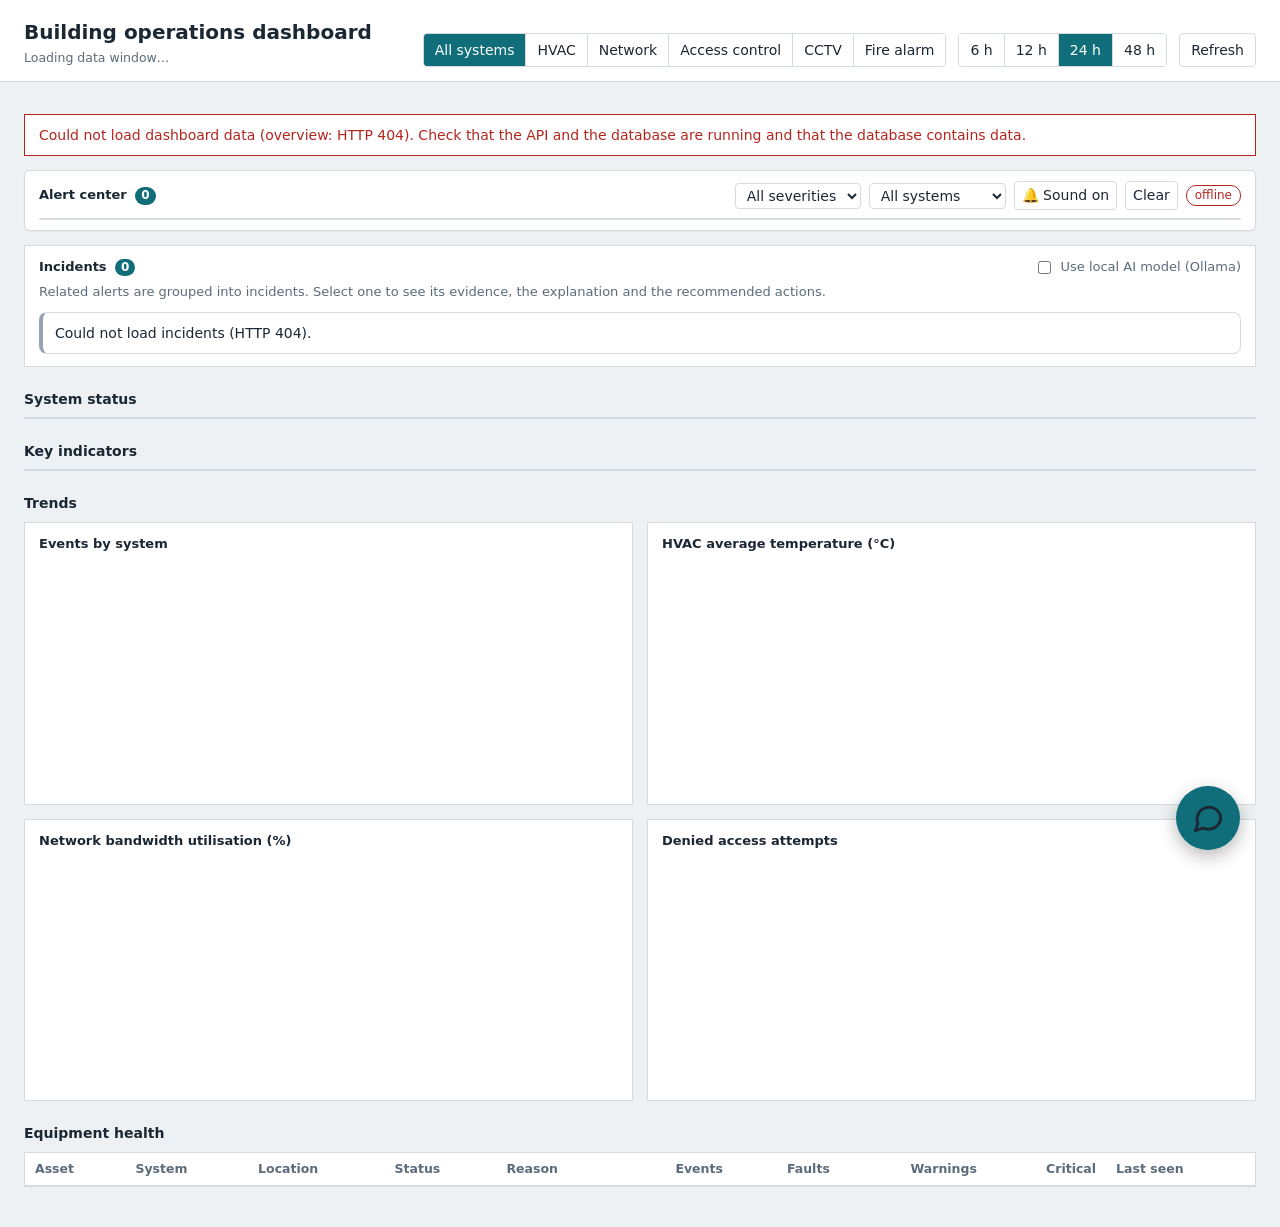
==== static/dashboard.html @ 2eb83901 "Add dashboard and chat assistant updates" ====
<!DOCTYPE html>
<html lang="en">

<head>
  <meta charset="utf-8">
  <meta name="viewport" content="width=device-width, initial-scale=1">
  <title>Building Operations Dashboard</title>
  <link rel="stylesheet" href="/static/style.css">
  <script src="https://cdn.socket.io/4.7.5/socket.io.min.js"></script>
  <script src="/static/chat-widget.js" defer></script>
  <style>
    .inc { margin: 0 0 22px; }
    .inc-head { display: flex; justify-content: space-between; align-items: center; gap: 12px; flex-wrap: wrap; }
    .inc-head h3 { margin: 0; }
    .inc-llm { font-size: 13px; color: var(--muted, #667085); display: flex; gap: 6px; align-items: center; }
    .inc-hint { margin: 6px 0 10px; font-size: 13px; color: var(--muted, #667085); }
    #incList { list-style: none; margin: 0; padding: 0; display: grid; gap: 8px; }
    #incList li { border: 1px solid var(--line, #e3e6ea); border-left: 4px solid #98a2b3; border-radius: 8px;
      padding: 10px 12px; cursor: pointer; background: var(--surface, #fff); }
    #incList li.CRITICAL { border-left-color: var(--crit, #b3261e); }
    #incList li.WARNING { border-left-color: var(--warn, #9a6410); }
    #incList li[aria-selected="true"] { outline: 2px solid #2a7f8e; }
    #incList .t { font-weight: 600; }
    #incList .m { font-size: 12px; color: var(--muted, #667085); margin-top: 3px; }
    .tag { display: inline-block; font-size: 11px; font-weight: 600; padding: 1px 7px; border-radius: 10px;
      background: #eef0f3; color: #344054; margin-right: 6px; }
    .tag.CRITICAL { background: #fde8e7; color: #b3261e; } .tag.WARNING { background: #fdf0d9; color: #9a6410; }
    .tag.ok { background: #e3f4ea; color: #1e6b3f; } .tag.bad { background: #fde8e7; color: #b3261e; }
    .inc-detail { margin-top: 14px; border-top: 1px solid var(--line, #e3e6ea); padding-top: 14px; }
    .inc-detail h4 { margin: 14px 0 6px; font-size: 14px; }
    .inc-detail table { width: 100%; border-collapse: collapse; font-size: 12px; }
    .inc-detail th, .inc-detail td { text-align: left; padding: 3px 6px; border-bottom: 1px solid #eef0f3; }
    .inc-detail .acts button, .inc-detail .alert-row button, #incRun { margin-right: 6px; }
    .inc-detail .answer { background: #f7f8fa; border-radius: 8px; padding: 10px 12px; margin: 8px 0; white-space: pre-wrap; }
    .inc-detail ul { margin: 4px 0 0 18px; padding: 0; }
    .inc-detail .alert-row { border: 1px solid #eef0f3; border-radius: 8px; padding: 8px 10px; margin: 8px 0; }
  </style>
</head>

<body>
  <header>
    <div>
      <h1>Building operations dashboard</h1>
      <p id="ref">Loading data window…</p>
    </div>
    <div class="controls">
      <div class="seg" id="sysFilter" role="group" aria-label="System filter"></div>
      <div class="seg" id="hoursFilter" role="group" aria-label="Time window"></div>
      <button id="refresh" type="button">Refresh</button>
    </div>
  </header>

  <!-- مكان شريط التنبيهات المنبثق (Toasts) ومركز التنبيهات (Alert Center) -->
  <div id="toasts" aria-live="assertive"></div>

  <main>
    <div id="msg" role="alert"></div>

    <!-- مركز التنبيهات (Alert Center Widget) الجديد -->
    <section id="alertCenter" class="panel ac">
      <div class="ac-head">
        <h3>Alert center <span id="acCount" class="ac-count">0</span></h3>
        <div class="ac-tools">
          <select id="acSeverity" aria-label="Severity filter">
            <option value="">All severities</option>
            <option value="CRITICAL">Critical</option>
            <option value="WARNING">Warning</option>
            <option value="INFO">Info</option>
          </select>
          <select id="acSystem" aria-label="System filter">
            <option value="">All systems</option>
            <option value="HVAC">HVAC</option>
            <option value="NETWORK">Network</option>
            <option value="ACCESS">Access control</option>
            <option value="CCTV">CCTV</option>
            <option value="FIRE_ALARM">Fire alarm</option>
          </select>
          <button id="acSound" type="button" aria-pressed="true" title="Toggle sound">🔔 Sound on</button>
          <button id="acClear" type="button">Clear</button>
          <span id="acConn" class="ac-conn off">offline</span>
        </div>
      </div>
      <ul id="acList"></ul>
      <p id="acEmpty" class="ac-empty">No alerts match the filters.</p>
    </section>

    <section id="incidents" class="panel inc">
      <div class="inc-head">
        <h3>Incidents <span id="incCount" class="ac-count">0</span></h3>
        <label class="inc-llm" title="If the model is not available the answer falls back to a deterministic one built from the stored evidence">
          <input type="checkbox" id="incLlm"> Use local AI model (Ollama)
        </label>
      </div>
      <p class="inc-hint">Related alerts are grouped into incidents. Select one to see its evidence, the explanation and the recommended actions.</p>
      <ul id="incList"></ul>
      <p id="incEmpty" class="ac-empty">No incidents yet. Detection runs automatically; you can also run it now.
        <button id="incRun" type="button">Run detection</button></p>
      <div id="incDetail" class="inc-detail" hidden></div>
    </section>

    <h2>System status</h2>
    <div id="status"></div>
    <h2>Key indicators</h2>
    <div id="kpis"></div>
    <h2>Trends</h2>
    <div id="charts">
      <section class="panel" id="p-events">
        <h3>Events by system</h3>
        <div><canvas id="c-events"></canvas></div>
      </section>
      <section class="panel" id="p-hvac">
        <h3>HVAC average temperature (°C)</h3>
        <div><canvas id="c-hvac"></canvas></div>
      </section>
      <section class="panel" id="p-net">
        <h3>Network bandwidth utilisation (%)</h3>
        <div><canvas id="c-net"></canvas></div>
      </section>
      <section class="panel" id="p-acc">
        <h3>Denied access attempts</h3>
        <div><canvas id="c-acc"></canvas></div>
      </section>
    </div>
    <h2>Equipment health</h2>
    <div class="tablewrap">
      <table>
        <thead>
          <tr>
            <th>Asset</th>
            <th>System</th>
            <th>Location</th>
            <th>Status</th>
            <th>Reason</th>
            <th class="n">Events</th>
            <th class="n">Faults</th>
            <th class="n">Warnings</th>
            <th class="n">Critical</th>
            <th>Last seen</th>
          </tr>
        </thead>
        <tbody id="health"></tbody>
      </table>
    </div>
  </main>

  <script src="/static/chart.umd.js"></script>
  <script>
    /* =========================================================
       1. Dashboard Configuration
    ========================================================= */

    const SYSTEMS = ["HVAC", "NETWORK", "ACCESS", "CCTV", "FIRE_ALARM"];

    const LABEL = {
      HVAC: "HVAC",
      NETWORK: "Network",
      ACCESS: "Access control",
      CCTV: "CCTV",
      FIRE_ALARM: "Fire alarm"
    };

    const COLOR = {
      HVAC: "#2a7f8e",
      NETWORK: "#4e5ba6",
      ACCESS: "#c27a2c",
      CCTV: "#7a5c99",
      FIRE_ALARM: "#b5473a"
    };

    const state = {
      system: "",
      hours: 24
    };

    const charts = {};

    const $ = id => document.getElementById(id);

    const esc = value =>
      String(value ?? "").replace(/[&<>"]/g, char => ({
        "&": "&amp;",
        "<": "&lt;",
        ">": "&gt;",
        '"': "&quot;"
      }[char]));

    const fmtTime = (iso, long = false) => {
      const date = new Date(iso);

      if (Number.isNaN(date.getTime())) return "Invalid date";

      return date.toLocaleString([], long
        ? {
          day: "2-digit",
          month: "short",
          hour: "2-digit",
          minute: "2-digit"
        }
        : {
          hour: "2-digit",
          minute: "2-digit"
        }
      );
    };


    /* =========================================================
       2. Dashboard Filters
    ========================================================= */

    function seg(el, items, key, onPick) {
      el.innerHTML = "";

      items.forEach(([value, text]) => {
        const button = document.createElement("button");

        button.type = "button";
        button.textContent = text;

        button.setAttribute(
          "aria-pressed",
          String(state[key] === value)
        );

        button.onclick = () => {
          if (state[key] === value) return;

          state[key] = value;
          onPick();
        };

        el.appendChild(button);
      });
    }

    function drawControls() {
      seg(
        $("sysFilter"),
        [
          ["", "All systems"],
          ...SYSTEMS.map(system => [system, LABEL[system]])
        ],
        "system",
        load
      );

      seg(
        $("hoursFilter"),
        [
          [6, "6 h"],
          [12, "12 h"],
          [24, "24 h"],
          [48, "48 h"]
        ],
        "hours",
        load
      );
    }


    /* =========================================================
       3. API Requests
    ========================================================= */

    async function api(path) {
      const query = new URLSearchParams({
        hours: state.hours
      });

      if (state.system) {
        query.set("system_type", state.system);
      }

      const response = await fetch(
        `/dashboard/${path}?${query}`
      );

      if (!response.ok) {
        throw new Error(`${path}: HTTP ${response.status}`);
      }

      return response.json();
    }


    /* =========================================================
       4. System Status
    ========================================================= */

    function drawStatus(systems) {
      const container = $("status");

      container.innerHTML = "";

      systems.forEach(system => {
        const button = document.createElement("button");

        const status = system.status || "UNKNOWN";

        button.className = `sys ${esc(status)}`;

        button.setAttribute(
          "aria-pressed",
          String(state.system === system.type)
        );

        button.title = "Show only this system";

        const statusLabel =
          status === "OK"
            ? "Operational"
            : status === "UNKNOWN"
              ? "No data"
              : status.charAt(0) + status.slice(1).toLowerCase();

        button.innerHTML = `
        <b>${esc(LABEL[system.type] || system.type)}</b>

        <div class="st ${esc(status)}">
          ${esc(statusLabel)}
        </div>

        <small>
          ${esc(system.assets)} assets:
          ${esc(system.ok)} ok,
          ${esc(system.warning)} warning,
          ${esc(system.critical)} critical${system.no_data ? ", " + esc(system.no_data) + " no data" : ""}
        </small>
      `;

        button.onclick = () => {
          state.system =
            state.system === system.type
              ? ""
              : system.type;

          load();
        };

        container.appendChild(button);
      });
    }


    /* =========================================================
       5. KPI Cards
    ========================================================= */

    function drawKpis(kpis) {
      $("kpis").innerHTML = kpis.map(kpi => `
      <div class="kpi" title="${esc(kpi.definition)}">

        <span>${esc(kpi.label)}</span>

        <strong>
          ${kpi.value === null || kpi.value === undefined
          ? "n/a"
          : esc(
            typeof kpi.value === "number"
              ? kpi.value.toLocaleString()
              : kpi.value
          )
        }

          ${kpi.value !== null &&
          kpi.value !== undefined &&
          kpi.unit
          ? `<i>${esc(kpi.unit)}</i>`
          : ""
        }
        </strong>

        <small>${esc(kpi.sub || "\u00a0")}</small>

      </div>
    `).join("");
    }


    /* =========================================================
       6. Chart Configuration
    ========================================================= */

    function chart(id, type, labels, datasets, opts = {}) {
      const canvas = $(id);

      if (!canvas) {
        console.warn(`Chart element not found: ${id}`);
        return;
      }

      if (charts[id]) {
        charts[id].destroy();
      }

      charts[id] = new Chart(canvas, {
        type,

        data: {
          labels,
          datasets
        },

        options: {
          responsive: true,
          maintainAspectRatio: false,
          animation: false,
          spanGaps: true,

          interaction: {
            mode: "index",
            intersect: false
          },

          plugins: {
            legend: {
              display: datasets.length > 1,
              position: "bottom",

              labels: {
                boxWidth: 10
              }
            }
          },

          scales: {
            x: {
              stacked: !!opts.stacked,

              ticks: {
                maxTicksLimit: 10,
                maxRotation: 0
              }
            },

            y: {
              stacked: !!opts.stacked,
              beginAtZero: opts.zero !== false
            }
          },

          elements: {
            point: {
              radius: 0
            },

            line: {
              borderWidth: 2
            }
          }
        }
      });
    }


    /* =========================================================
       7. Dashboard Trends
    ========================================================= */

    function drawTrends(trends) {
      const long = state.hours > 24;

      const labels = trends.buckets.map(bucket =>
        fmtTime(bucket, long)
      );

      const systems = Object.keys(
        trends.events_by_system || {}
      );

      // Events by system
      chart(
        "c-events",
        "bar",
        labels,

        systems.map(system => ({
          label: LABEL[system] || system,

          data: trends.events_by_system[system],

          backgroundColor: COLOR[system] || "#777777"
        })),

        {
          stacked: true
        }
      );


      // HVAC temperature
      chart(
        "c-hvac",
        "line",
        labels,

        [{
          label: "Avg temperature",
          data: trends.hvac_avg_temp,
          borderColor: COLOR.HVAC
        }],

        {
          zero: false
        }
      );


      // Network bandwidth
      chart(
        "c-net",
        "line",
        labels,

        [
          {
            label: "Average",
            data: trends.bandwidth_avg,
            borderColor: COLOR.NETWORK
          },

          {
            label: "Peak",
            data: trends.bandwidth_peak,
            borderColor: COLOR.NETWORK,
            borderDash: [5, 4]
          }
        ]
      );


      // Access control. "granted" is not stored in this dataset (null): only denied attempts are drawn.
      const accessSets = [];
      if (Array.isArray(trends.access_granted)) {
        accessSets.push({
          label: "Granted",
          data: trends.access_granted,
          backgroundColor: "#2e7d4f"
        });
      }
      accessSets.push({
        label: "Denied",
        data: trends.access_denied,
        backgroundColor: "#b3261e"
      });
      chart("c-acc", "bar", labels, accessSets, { stacked: true });

      // Show charts based on selected system
      const show = (id, visible) => {
        const element = $(id);

        if (element) {
          element.classList.toggle("hidden", !visible);
        }
      };

      show(
        "p-hvac",
        !state.system || state.system === "HVAC"
      );

      show(
        "p-net",
        !state.system || state.system === "NETWORK"
      );

      show(
        "p-acc",
        !state.system || state.system === "ACCESS"
      );
    }


    /* =========================================================
       8. Equipment Health Table
    ========================================================= */

    function drawHealth(health) {
      const referenceTime = new Date(health.window.to);

      $("health").innerHTML = health.items.map(asset => {

        const lastSeen = asset.last_seen
          ? new Date(asset.last_seen)
          : null;

        const mins = lastSeen &&
          !Number.isNaN(lastSeen.getTime())
          ? Math.round(
            (referenceTime - lastSeen) / 60000
          )
          : null;

        const seen =
          mins === null
            ? "never"
            : mins < 1
              ? "at reference time"
              : mins < 120
                ? `${mins} min before`
                : `${(mins / 60).toFixed(1)} h before`;

        return `
        <tr>

          <td>${esc(asset.name)}</td>

          <td>
            ${esc(LABEL[asset.system_type] || asset.system_type)}
          </td>

          <td>
            ${esc(asset.building)},
            floor ${esc(asset.floor)},
            ${esc(asset.zone)}
          </td>

          <td>
            <span class="pill ${esc(asset.status)}">
              ${esc(asset.status)}
            </span>
          </td>

          <td>${esc(asset.reason)}</td>

          <td class="n">${esc(asset.events)}</td>

          <td class="n">${esc(asset.faults)}</td>

          <td class="n">${esc(asset.warnings)}</td>

          <td class="n">${esc(asset.criticals)}</td>

          <td>${esc(seen)}</td>

        </tr>
      `;

      }).join("") || `
      <tr>
        <td colspan="10">
          No assets match this filter.
        </td>
      </tr>
    `;
    }


    /* =========================================================
       9. Load Dashboard
    ========================================================= */

    let dashboardRequestId = 0;

    async function load() {
      const requestId = ++dashboardRequestId;

      drawControls();

      $("msg").style.display = "none";

      try {

        const [summary, trends, health] = await Promise.all([
          api("overview"),
          api("trends"),
          api("equipment-health")
        ]);

        // Ignore outdated responses
        if (requestId !== dashboardRequestId) {
          return;
        }

        $("ref").textContent =
          `Data window: ${fmtTime(summary.window.from, true)} to ${fmtTime(summary.window.to, true)} (the latest event in the database is treated as "now")`;

        drawStatus(summary.systems);

        drawKpis(summary.kpis);

        drawTrends(trends);

        drawHealth(health);

      } catch (error) {

        if (requestId !== dashboardRequestId) {
          return;
        }

        console.error("Dashboard loading error:", error);

        $("msg").textContent =
          `Could not load dashboard data (${error.message}). Check that the API and the database are running and that the database contains data.`;

        $("msg").style.display = "block";
      }
    }


    /* =========================================================
       10. Alert Center Configuration
    ========================================================= */

    const AC = {
      alerts: [],
      max: 200,

      filters: {
        severity: "",
        system: ""
      },

      sound: true,

      seen: new Set()
    };


    /* =========================================================
       11. Alert Sound (Web Audio API)
    ========================================================= */

    let audioCtx = null;

    const TONES = {
      CRITICAL: [880, 180, 3],
      WARNING: [660, 150, 2],
      INFO: [520, 120, 1]
    };


    function unlockAudio() {
      const AudioContextClass =
        window.AudioContext || window.webkitAudioContext;

      if (!AudioContextClass) {
        return;
      }

      try {
        if (!audioCtx) {
          audioCtx = new AudioContextClass();
        }

        if (audioCtx.state === "suspended") {
          audioCtx.resume().catch(error => {
            console.warn("Audio resume failed:", error);
          });
        }

      } catch (error) {
        console.warn("Audio initialization failed:", error);
      }
    }


    // Unlock audio after user interaction
    ["click", "keydown", "touchstart"].forEach(event => {
      document.addEventListener(
        event,
        unlockAudio,
        {
          once: false,
          passive: true
        }
      );
    });


    function beep(severity) {
      if (
        !AC.sound ||
        !audioCtx ||
        audioCtx.state !== "running"
      ) {
        return;
      }

      const [frequency, duration, times] =
        TONES[severity] || TONES.INFO;

      for (let i = 0; i < times; i++) {

        const startTime =
          audioCtx.currentTime +
          i * (duration + 80) / 1000;

        const oscillator = audioCtx.createOscillator();

        const gain = audioCtx.createGain();

        oscillator.type =
          severity === "CRITICAL"
            ? "square"
            : "sine";

        oscillator.frequency.value = frequency;

        gain.gain.setValueAtTime(0.0001, startTime);

        gain.gain.exponentialRampToValueAtTime(
          0.25,
          startTime + 0.01
        );

        gain.gain.exponentialRampToValueAtTime(
          0.0001,
          startTime + duration / 1000
        );

        oscillator.connect(gain).connect(
          audioCtx.destination
        );

        oscillator.start(startTime);

        oscillator.stop(
          startTime + duration / 1000 + 0.02
        );
      }
    }


    /* =========================================================
       12. Alert Filters
    ========================================================= */

    const passes = alert => {

      return (
        (!AC.filters.severity ||
          alert.severity === AC.filters.severity) &&

        (!AC.filters.system ||
          alert.system_type === AC.filters.system)
      );

    };


    /* =========================================================
       13. Render Alerts
    ========================================================= */

    function renderAlerts() {

      const list = AC.alerts.filter(passes);

      $("acList").innerHTML = list.map(alert => `
      <li class="al ${esc(alert.severity)}${alert._fresh ? " fresh" : ""}"
          data-id="${esc(alert.id)}">

        <span class="al-sev">
          ${esc(alert.severity)}
        </span>

        <span class="al-title">
          ${esc(alert.title)}
        </span>

        <span class="al-time">
          ${alert.first_ts
          ? esc(fmtTime(alert.first_ts, true))
          : ""}
        </span>

        <span class="al-meta">
          ${esc(LABEL[alert.system_type] || alert.system_type)}
          · ${esc(alert.asset_name)}

          ${alert.zone
          ? " · " + esc(alert.zone)
          : ""}

          ${alert.summary
          ? " — " + esc(alert.summary)
          : ""}
        </span>

      </li>
    `).join("");

      $("acCount").textContent = list.length;

      $("acEmpty").classList.toggle(
        "show",
        list.length === 0
      );
    }


    /* =========================================================
       14. Alert Filter Events
    ========================================================= */

    $("acSeverity").onchange = event => {

      AC.filters.severity = event.target.value;

      renderAlerts();
    };


    $("acSystem").onchange = event => {

      AC.filters.system = event.target.value;

      renderAlerts();
    };


    $("acClear").onclick = () => {

      AC.alerts = [];

      AC.seen.clear();

      renderAlerts();
    };


    $("acSound").onclick = event => {

      AC.sound = !AC.sound;

      event.currentTarget.setAttribute(
        "aria-pressed",
        String(AC.sound)
      );

      event.currentTarget.textContent =
        AC.sound
          ? "🔔 Sound on"
          : "🔕 Sound off";

      if (AC.sound) {
        unlockAudio();
      }
    };


    /* =========================================================
       15. Alert Toast Notifications
    ========================================================= */

    function showToast(alert) {

      const toast = document.createElement("div");

      toast.className = `toast ${esc(alert.severity)}`;

      toast.setAttribute(
        "role",
        alert.severity === "CRITICAL"
          ? "alert"
          : "status"
      );

      toast.innerHTML = `

      <div>

        <b>
          ${esc(alert.severity)}
          · ${esc(alert.title)}
        </b>

        <small>
          ${esc(LABEL[alert.system_type] || alert.system_type)}
          · ${esc(alert.asset_name)}

          ${alert.zone
          ? " · " + esc(alert.zone)
          : ""}
        </small>

      </div>

      <button type="button" aria-label="Dismiss">
        ×
      </button>

    `;


      const close = () => {

        if (!toast.isConnected) return;

        toast.classList.add("out");

        setTimeout(() => {
          toast.remove();
        }, 300);

      };


      toast.querySelector("button").onclick = close;

      $("toasts").prepend(toast);


      // Keep maximum 4 visible notifications
      while ($("toasts").children.length > 4) {

        $("toasts").lastChild.remove();

      }


      // Critical alerts remain until manually dismissed
      // Automatically dismiss all alerts after 8 seconds
      setTimeout(close, 5000);
      // if (alert.severity !== "CRITICAL") {

      //   setTimeout(close, 8000);

      // }
    }


    /* =========================================================
       16. Handle New Real-Time Alerts
    ========================================================= */

    function onNewAlert(alert) {

      if (
        !alert ||
        alert.id == null ||
        AC.seen.has(alert.id)
      ) {
        return;
      }


      // Prevent duplicate alerts
      AC.seen.add(alert.id);


      // Mark as fresh
      alert._fresh = true;


      // Add newest alert at the beginning
      AC.alerts.unshift(alert);


      // Keep maximum 200 alerts
      if (AC.alerts.length > AC.max) {

        const removed = AC.alerts.splice(AC.max);

        removed.forEach(item => {
          AC.seen.delete(item.id);
        });

      }


      // Render updated alert list
      renderAlerts();


      // Remove fresh highlight after 6 seconds
      setTimeout(() => {

        alert._fresh = false;

        renderAlerts();

      }, 6000);


      // Sound and toast only if alert matches filters
      if (passes(alert)) {

        beep(alert.severity);

        showToast(alert);

      }


      /*
        Important:
        Do not call load() here.
  
        Alert Center is independent from Dashboard charts.
        This avoids sending 3 additional API requests
        every time a new alert arrives.
      */
    }


    /* =========================================================
       17. Load Existing Alerts
    ========================================================= */

    async function loadInitialAlerts() {

      try {

        const response = await fetch("/alerts?limit=50");

        if (!response.ok) {

          throw new Error(
            `Alerts API: HTTP ${response.status}`
          );

        }

        const data = await response.json();

        const items = Array.isArray(data.items)
          ? data.items
          : [];


        // Sort newest first
        items.sort((a, b) => {

          const timeA = new Date(
            a.first_ts || 0
          ).getTime();

          const timeB = new Date(
            b.first_ts || 0
          ).getTime();

          return timeB - timeA;

        });


        items.forEach(alert => {

          if (
            alert.id == null ||
            AC.seen.has(alert.id)
          ) {
            return;
          }

          AC.seen.add(alert.id);

          AC.alerts.push(alert);

        });


        // Respect maximum alert limit
        AC.alerts = AC.alerts.slice(0, AC.max);


        // Render initial alerts
        renderAlerts();

      } catch (error) {

        console.error(
          "Failed to load initial alerts:",
          error
        );

      }
    }


    /* =========================================================
       18. Socket.io Connection
    ========================================================= */

    let alertSocket = null;


    function connectAlerts() {

      if (typeof io === "undefined") {

        console.warn(
          "Socket.io client not loaded"
        );

        $("acConn").textContent = "offline";

        $("acConn").className = "ac-conn off";

        return null;
      }


      // Prevent duplicate connections
      if (alertSocket) {

        return alertSocket;

      }


      alertSocket = io({

        transports: [
          "websocket",
          "polling"
        ],

        reconnection: true,

        reconnectionDelay: 1000,

        reconnectionDelayMax: 8000

      });


      const conn = $("acConn");


      const setConn = connected => {

        conn.textContent =
          connected ? "live" : "offline";

        conn.className =
          "ac-conn " +
          (connected ? "on" : "off");

      };


      alertSocket.on("connect", () => {

        console.log(
          "Alert Center connected:",
          alertSocket.id
        );

        setConn(true);

      });


      alertSocket.on("disconnect", reason => {

        console.warn(
          "Alert Center disconnected:",
          reason
        );

        setConn(false);

      });


      alertSocket.on("connect_error", error => {

        console.error(
          "Socket.io connection error:",
          error.message
        );

        setConn(false);

      });


      // Listen for new real-time alerts
      alertSocket.on("new_alert", onNewAlert);


      return alertSocket;
    }


    /* =========================================================
       19. Dashboard Initialization
    ========================================================= */

    /* =========================================================
       Incidents: list, evidence, explanation, recommendations, lifecycle
    ========================================================= */
    const INC = { selected: null };
    const SRC_LABEL = { llm: "AI model", fallback: "Deterministic fallback", rules: "Fixed rules" };
    const VAL_LABEL = {
      grounding_supported: ["ok", "Grounding checks passed"],
      failed: ["bad", "Grounding check failed"],
      not_validated: ["", "Not checked"]
    };

    async function jsonFetch(url, options) {
      const response = await fetch(url, options);
      let body = null;
      try { body = await response.json(); } catch (_) { /* no JSON body */ }
      if (!response.ok) {
        throw new Error((body && body.detail) || `HTTP ${response.status}`);
      }
      return body;
    }

    async function loadIncidents() {
      try {
        const data = await jsonFetch("/incidents");
        const items = data.incidents || [];
        $("incCount").textContent = String(items.filter(i => i.status !== "resolved").length);
        $("incEmpty").style.display = items.length ? "none" : "block";
        $("incList").innerHTML = items.map(i => `
          <li class="${esc(i.severity.toUpperCase())}" data-id="${esc(i.id)}"
              aria-selected="${INC.selected === i.id}">
            <div class="t">
              <span class="tag ${esc(i.severity.toUpperCase())}">${esc(i.severity.toUpperCase())}</span>
              <span class="tag">${esc(i.status.toUpperCase())}</span>${esc(i.title)}
            </div>
            <div class="m">#${esc(i.id)} · ${esc(i.building)}, ${esc(i.zone)} ·
              ${esc(fmtTime(i.first_ts, true))} to ${esc(fmtTime(i.last_ts, true))} ·
              ${esc((i.alert_ids || []).length)} alert(s)</div>
          </li>`).join("");
        $("incList").querySelectorAll("li").forEach(li => {
          li.onclick = () => selectIncident(Number(li.dataset.id));
        });
      } catch (error) {
        console.error("Incidents:", error);
        $("incList").innerHTML = `<li>Could not load incidents (${esc(error.message)}).</li>`;
      }
    }

    async function selectIncident(id) {
      INC.selected = id;
      $("incList").querySelectorAll("li").forEach(li =>
        li.setAttribute("aria-selected", String(Number(li.dataset.id) === id)));
      const box = $("incDetail");
      box.hidden = false;
      box.innerHTML = "Loading incident…";
      try {
        const [incident, evidence] = await Promise.all([
          jsonFetch(`/incidents/${id}`),
          jsonFetch(`/incidents/${id}/evidence`)
        ]);
        renderIncident(incident, evidence);
      } catch (error) {
        box.innerHTML = `Could not load incident ${esc(id)}: ${esc(error.message)}`;
      }
    }

    function renderIncident(incident, evidence) {
      const verifiedOk = evidence.total > 0 && evidence.verified === evidence.total;
      const actions = (incident.recommended_actions || []).map(a => `
        <li><b>P${esc(a.priority)}</b> ${esc(a.text)}
            <small>(alert ${esc((a.alert_ids || []).join(", "))})</small></li>`).join("");
      const alerts = evidence.alerts.map(a => `
        <div class="alert-row" data-alert="${esc(a.alert_id)}">
          <b>Alert ${esc(a.alert_id)}</b> · ${esc(a.rule_id)} · ${esc(a.events.length)} evidence row(s)
          <button type="button" data-explain="${esc(a.alert_id)}">Explain</button>
          <details><summary>Evidence rows</summary>
            <table><thead><tr><th>Ref</th><th>Source</th><th>Record</th><th>Time</th><th>Value</th><th>Verified</th></tr></thead>
            <tbody>${a.events.map(e => `<tr><td>${esc(e.ref)}</td><td>${esc(e.source)}</td><td>#${esc(e.record_id)}</td>
              <td>${esc(e.ts)}</td><td>${e.value === null || e.value === undefined ? "" : esc(e.value)} ${esc(e.unit || "")}</td>
              <td>${e.verified ? "yes" : "NO: " + esc(e.problem)}</td></tr>`).join("")}</tbody></table>
          </details>
          <div class="explain-out"></div>
        </div>`).join("");
      const canAck = incident.status === "open";
      const canResolve = incident.status !== "resolved";
      $("incDetail").innerHTML = `
        <h4 style="margin-top:0">${esc(incident.title)}</h4>
        <div>
          <span class="tag ${esc(incident.severity.toUpperCase())}">${esc(incident.severity.toUpperCase())}</span>
          <span class="tag">${esc(incident.status.toUpperCase())}</span>
          <span class="tag ${verifiedOk ? "ok" : "bad"}" title="Every evidence row is re-read from the telemetry/event tables and compared">
            Evidence verified in database: ${esc(evidence.verified)} / ${esc(evidence.total)}</span>
          <span class="tag" title="How alerts are grouped into an incident">${esc(incident.grouping_rule)}</span>
        </div>
        <div class="acts" style="margin-top:8px">
          ${canAck ? '<button type="button" data-status="acknowledged">Acknowledge</button>' : ""}
          ${canResolve ? '<button type="button" data-status="resolved">Resolve</button>' : ""}
        </div>
        <h4>Recommended actions <small>(approved playbook only)</small></h4>
        ${actions ? `<ul>${actions}</ul>` : "<p>No playbook action is supported by the evidence.</p>"}
        <h4>Alerts and evidence</h4>${alerts}`;
      $("incDetail").querySelectorAll("[data-status]").forEach(b =>
        b.onclick = () => changeStatus(incident.id, b.dataset.status));
      $("incDetail").querySelectorAll("[data-explain]").forEach(b =>
        b.onclick = () => explainAlert(Number(b.dataset.explain), b));
    }

    async function changeStatus(id, status) {
      try {
        await jsonFetch(`/incidents/${id}/status`, {
          method: "POST",
          headers: { "Content-Type": "application/json" },
          body: JSON.stringify({ status })
        });
        await loadIncidents();
        await selectIncident(id);
        load();
      } catch (error) {
        alert(`Could not change the status: ${error.message}`);
      }
    }

    async function explainAlert(alertId, button) {
      const out = button.closest(".alert-row").querySelector(".explain-out");
      const llm = $("incLlm").checked;
      button.disabled = true;
      out.textContent = llm ? "Asking the local model (this can take a while)…" : "Building the explanation…";
      try {
        const r = await jsonFetch(`/alerts/${alertId}/explain?use_llm=${llm}`, { method: "POST" });
        const [cls, text] = VAL_LABEL[r.validation.status] || ["", r.validation.status];
        const rec = (r.recommendations || []).map(x => `<li><b>P${esc(x.priority)}</b> ${esc(x.text)}
          <small>(${esc(x.basis.join("; "))})</small></li>`).join("");
        const lim = (r.limitations || []).map(x => `<li>${esc(x)}</li>`).join("");
        const verification = r.evidence_verification
          ? `<span class="tag ${r.evidence_verification.unverified ? "bad" : "ok"}">Evidence rows verified:
             ${esc(r.evidence_verification.verified)} / ${esc(r.evidence_verification.checked)}</span>` : "";
        out.innerHTML = `
          <div class="answer">${esc(r.answer)}</div>
          <div>
            <span class="tag">${esc(SRC_LABEL[r.ai_source] || r.ai_source)}${r.model_used ? " · " + esc(r.model_used) : ""}</span>
            <span class="tag ${cls}" title="Checks that numbers, times, dates and citations exist in the stored evidence and that causes and actions come from the approved playbook. It is not a semantic check.">${esc(text)}</span>
            <span class="tag">Data: ${esc(r.data_sufficiency)}</span>${verification}
          </div>
          ${rec ? `<h4>Recommendations</h4><ul>${rec}</ul>` : ""}
          ${lim ? `<h4>Limitations</h4><ul>${lim}</ul>` : ""}`;
      } catch (error) {
        out.textContent = `Could not explain this alert: ${error.message}`;
      } finally {
        button.disabled = false;
      }
    }

    $("incRun").onclick = async () => {
      $("incRun").disabled = true;
      try {
        await jsonFetch("/alerts/run", { method: "POST" });
        await loadIncidents();
        loadInitialAlerts();
        load();
      } catch (error) {
        alert(`Detection failed: ${error.message}`);
      } finally {
        $("incRun").disabled = false;
      }
    };

    $("refresh").onclick = () => { load(); loadIncidents(); };


    // Load dashboard once
    load();


    // Load existing alerts once
    loadInitialAlerts();
    // Load incidents once
    loadIncidents();


    // Establish one Socket.io connection
    connectAlerts();


    console.log(
      "Dashboard and Alert Center initialized successfully."
    );

  </script>
</body>

</html>
---- static/style.css ----
:root {
  --bg: #eef1f4;
  --surface: #fff;
  --ink: #1b2733;
  --muted: #5c6b7a;
  --line: #d5dbe1;
  --accent: #0f6e7a;
  --ok: #2e7d4f;
  --warn: #b7791f;
  --crit: #b3261e;
  --unk: #7b8794;
}

@media (prefers-color-scheme: dark) {
  :root {
    --bg: #141b22;
    --surface: #1c262f;
    --ink: #e6ebf0;
    --muted: #9aa8b6;
    --line: #2f3d4a;
    --accent: #4fb3bf;
    --ok: #5cbf86;
    --warn: #e0a94a;
    --crit: #ef7b72;
    --unk: #8896a4;
  }
}

* {
  box-sizing: border-box;
}

body {
  margin: 0;
  background: var(--bg);
  color: var(--ink);
  font:
    14px/1.45 "Avenir Next",
    "Segoe UI",
    system-ui,
    sans-serif;
}

header {
  display: flex;
  flex-wrap: wrap;
  gap: 12px 24px;
  align-items: end;
  justify-content: space-between;
  padding: 18px 24px 14px;
  border-bottom: 1px solid var(--line);
  background: var(--surface);
}

h1 {
  margin: 0;
  font-size: 20px;
  font-weight: 650;
}

#ref {
  margin: 2px 0 0;
  color: var(--muted);
  font-size: 12.5px;
}

.controls {
  display: flex;
  flex-wrap: wrap;
  gap: 12px;
  align-items: center;
}

.seg {
  display: inline-flex;
  border: 1px solid var(--line);
  border-radius: 4px;
  overflow: hidden;
}

.seg button,
#refresh {
  font: inherit;
  color: var(--ink);
  background: var(--surface);
  border: 0;
  padding: 6px 11px;
  cursor: pointer;
}

.seg button + button {
  border-left: 1px solid var(--line);
}

.seg button[aria-pressed="true"] {
  background: var(--accent);
  color: #fff;
}

#refresh {
  border: 1px solid var(--line);
  border-radius: 4px;
}

button:focus-visible {
  outline: 2px solid var(--accent);
  outline-offset: 2px;
}

main {
  padding: 18px 24px 40px;
  max-width: 1400px;
  margin: 0 auto;
}

h2 {
  font-size: 14px;
  font-weight: 650;
  margin: 22px 0 8px;
}

#status {
  display: grid;
  grid-template-columns: repeat(auto-fit, minmax(180px, 1fr));
  border: 1px solid var(--line);
  background: var(--surface);
}

.sys {
  all: unset;
  box-sizing: border-box;
  cursor: pointer;
  padding: 14px 16px;
  border-left: 4px solid var(--unk);
  display: block;
}

.sys + .sys {
  border-top: 0;
}

.sys:focus-visible {
  outline: 2px solid var(--accent);
  outline-offset: -2px;
}

.sys[aria-pressed="true"] {
  background: color-mix(in srgb, var(--accent) 10%, var(--surface));
}

.sys b {
  display: block;
  font-size: 13px;
}

.sys .st {
  font-size: 22px;
  font-weight: 700;
  margin: 2px 0;
}

.sys small {
  color: var(--muted);
}

.OK {
  border-left-color: var(--ok);
}

.WARNING {
  border-left-color: var(--warn);
}

.CRITICAL {
  border-left-color: var(--crit);
}

.UNKNOWN {
  border-left-color: var(--unk);
}

.st.OK {
  color: var(--ok);
}

.st.WARNING {
  color: var(--warn);
}

.st.CRITICAL {
  color: var(--crit);
}

.st.UNKNOWN {
  color: var(--unk);
}

#kpis {
  display: grid;
  grid-template-columns: repeat(auto-fit, minmax(200px, 1fr));
  gap: 1px;
  background: var(--line);
  border: 1px solid var(--line);
}

.kpi {
  background: var(--surface);
  padding: 12px 14px;
}

.kpi span {
  color: var(--muted);
  font-size: 12.5px;
}

.kpi strong {
  display: block;
  font-size: 26px;
  font-weight: 650;
  line-height: 1.2;
}

.kpi strong i {
  font-style: normal;
  font-size: 14px;
  color: var(--muted);
  margin-left: 3px;
}

.kpi small {
  color: var(--muted);
}

#charts {
  display: grid;
  grid-template-columns: repeat(auto-fit, minmax(420px, 1fr));
  gap: 14px;
}

.panel {
  background: var(--surface);
  border: 1px solid var(--line);
  padding: 12px 14px;
}

.panel h3 {
  margin: 0 0 8px;
  font-size: 13px;
  font-weight: 650;
}

#charts .panel > div {
  position: relative;
  height: 230px;
}

.tablewrap {
  overflow-x: auto;
  border: 1px solid var(--line);
  background: var(--surface);
}

table {
  border-collapse: collapse;
  width: 100%;
  min-width: 760px;
}

th,
td {
  padding: 7px 10px;
  text-align: left;
  border-bottom: 1px solid var(--line);
  white-space: nowrap;
}

th {
  font-weight: 650;
  color: var(--muted);
  font-size: 12.5px;
}

td.n,
th.n {
  text-align: right;
  font-variant-numeric: tabular-nums;
}

.pill {
  display: inline-block;
  padding: 1px 8px;
  border-radius: 10px;
  border: 1px solid currentColor;
  font-weight: 650;
  font-size: 12px;
}

.pill.OK {
  color: var(--ok);
}

.pill.WARNING {
  color: var(--warn);
}

.pill.CRITICAL {
  color: var(--crit);
}

#msg {
  display: none;
  margin: 14px 0;
  padding: 10px 14px;
  border: 1px solid var(--crit);
  color: var(--crit);
  background: var(--surface);
}

.hidden {
  display: none !important;
}
/* ---------- Alert Center ---------- */
:root {
  --info: #2f6fb5;
}
@media (prefers-color-scheme: dark) {
  :root { --info: #6aa7e8; }
}

.ac { 
  margin-bottom: 14px; 
  background: var(--surface, #fff);
  border: 1px solid var(--line, #e2e8f0);
  border-radius: 6px;
  padding: 10px 14px; /* قللنا الحشوة الداخلية عشان تكون ملمومة */
  box-shadow: 0 1px 2px rgba(0,0,0,0.04);
}

.ac-head {  
  display: flex; flex-wrap: wrap; gap: 8px 16px;  
  justify-content: space-between; align-items: center; margin-bottom: 8px; /* قللنا المسافة التحتية */
}
.ac-head h3 { margin: 0; font-size: 13px; font-weight: 650; }
.ac-count {
  display: inline-block; min-width: 20px; padding: 0 6px; margin-left: 4px;
  border-radius: 10px; background: var(--accent); color: #fff;
  font-size: 12px; text-align: center;
}
.ac-tools { display: flex; flex-wrap: wrap; gap: 8px; align-items: center; }
.ac-tools select, .ac-tools button {
  font: inherit; color: var(--ink); background: var(--surface);
  border: 1px solid var(--line); border-radius: 4px; padding: 3px 7px; cursor: pointer;
}
.ac-conn { font-size: 12px; padding: 1px 8px; border-radius: 10px; border: 1px solid currentColor; }
.ac-conn.on  { color: var(--ok); }
.ac-conn.off { color: var(--crit); }

#acList {  
  list-style: none; margin: 0; padding: 0;  
  max-height: 200px; /* صغرنا الـ max-height عشان ما تاخدش مساحة بيضاء واسعة لو اللستة فاضية أو صغيرة */
  overflow-y: auto;  
  border: 1px solid var(--line, #e2e8f0); 
  border-radius: 4px; 
}
.al {  
  display: grid; grid-template-columns: auto 1fr auto; gap: 2px 10px;  
  padding: 6px 10px; /* قللنا ارتفاع السطر الواحد عشان يبقوا متلاصقين وشكلهم أشيك */
  border-bottom: 1px solid var(--line, #e2e8f0);  
  border-left: 4px solid #94a3b8; background: var(--surface, #fff);  
  animation: alIn .35s ease-out; align-items: center;
}
.al:last-child { border-bottom: 0; }
.al .al-sev   { font-weight: 700; font-size: 11.5px; grid-row: span 2; align-self: center; }
.al .al-title { font-weight: 650; }
.al .al-meta  { color: var(--muted); font-size: 12px; }
.al .al-time  { color: var(--muted); font-size: 12px; grid-row: span 2; align-self: center; }
.al.CRITICAL { border-left-color: var(--crit); }
.al.WARNING  { border-left-color: var(--warn); }
.al.INFO     { border-left-color: var(--info); }
.al.CRITICAL .al-sev { color: var(--crit); }
.al.WARNING  .al-sev { color: var(--warn); }
.al.INFO     .al-sev { color: var(--info); }
.al.fresh { background: color-mix(in srgb, var(--crit) 8%, var(--surface)); }
.ac-empty { display: none; color: var(--muted); margin: 8px 0 0; }
.ac-empty.show { display: block; }

@keyframes alIn {
  from { opacity: 0; transform: translateY(-8px); }
  to   { opacity: 1; transform: none; }
}

/* ---------- Toasts ---------- */
#toasts {
  position: fixed; top: 12px; left: 50%; transform: translateX(-50%);
  z-index: 1000; display: flex; flex-direction: column; gap: 8px;
  width: min(560px, calc(100vw - 24px)); pointer-events: none;
}
.toast {
  pointer-events: auto; display: flex; gap: 10px; align-items: flex-start;
  padding: 10px 14px; border-radius: 6px; color: #fff;
  box-shadow: 0 6px 20px rgba(0,0,0,.28);
  animation: toastIn .3s ease-out;
}
.toast.out { opacity: 0; transform: translateY(-10px); transition: .3s; }
.toast.CRITICAL { background: var(--crit); }
.toast.WARNING  { background: #9a6410; }
.toast.INFO     { background: var(--info); }
.toast b { display: block; }
.toast small { opacity: .9; }
.toast button {
  all: unset; margin-left: auto; cursor: pointer; padding: 0 4px; font-size: 18px; line-height: 1;
}
.toast button:focus-visible { outline: 2px solid #fff; }
.toast.CRITICAL { animation: toastIn .3s ease-out, pulse 1.2s ease-in-out 3; }

@keyframes toastIn { from { opacity: 0; transform: translateY(-14px); } to { opacity: 1; transform: none; } }
@keyframes pulse   { 50% { box-shadow: 0 0 0 6px color-mix(in srgb, var(--crit) 35%, transparent); } }

@media (prefers-reduced-motion: reduce) {
  .al, .toast { animation: none !important; }
}
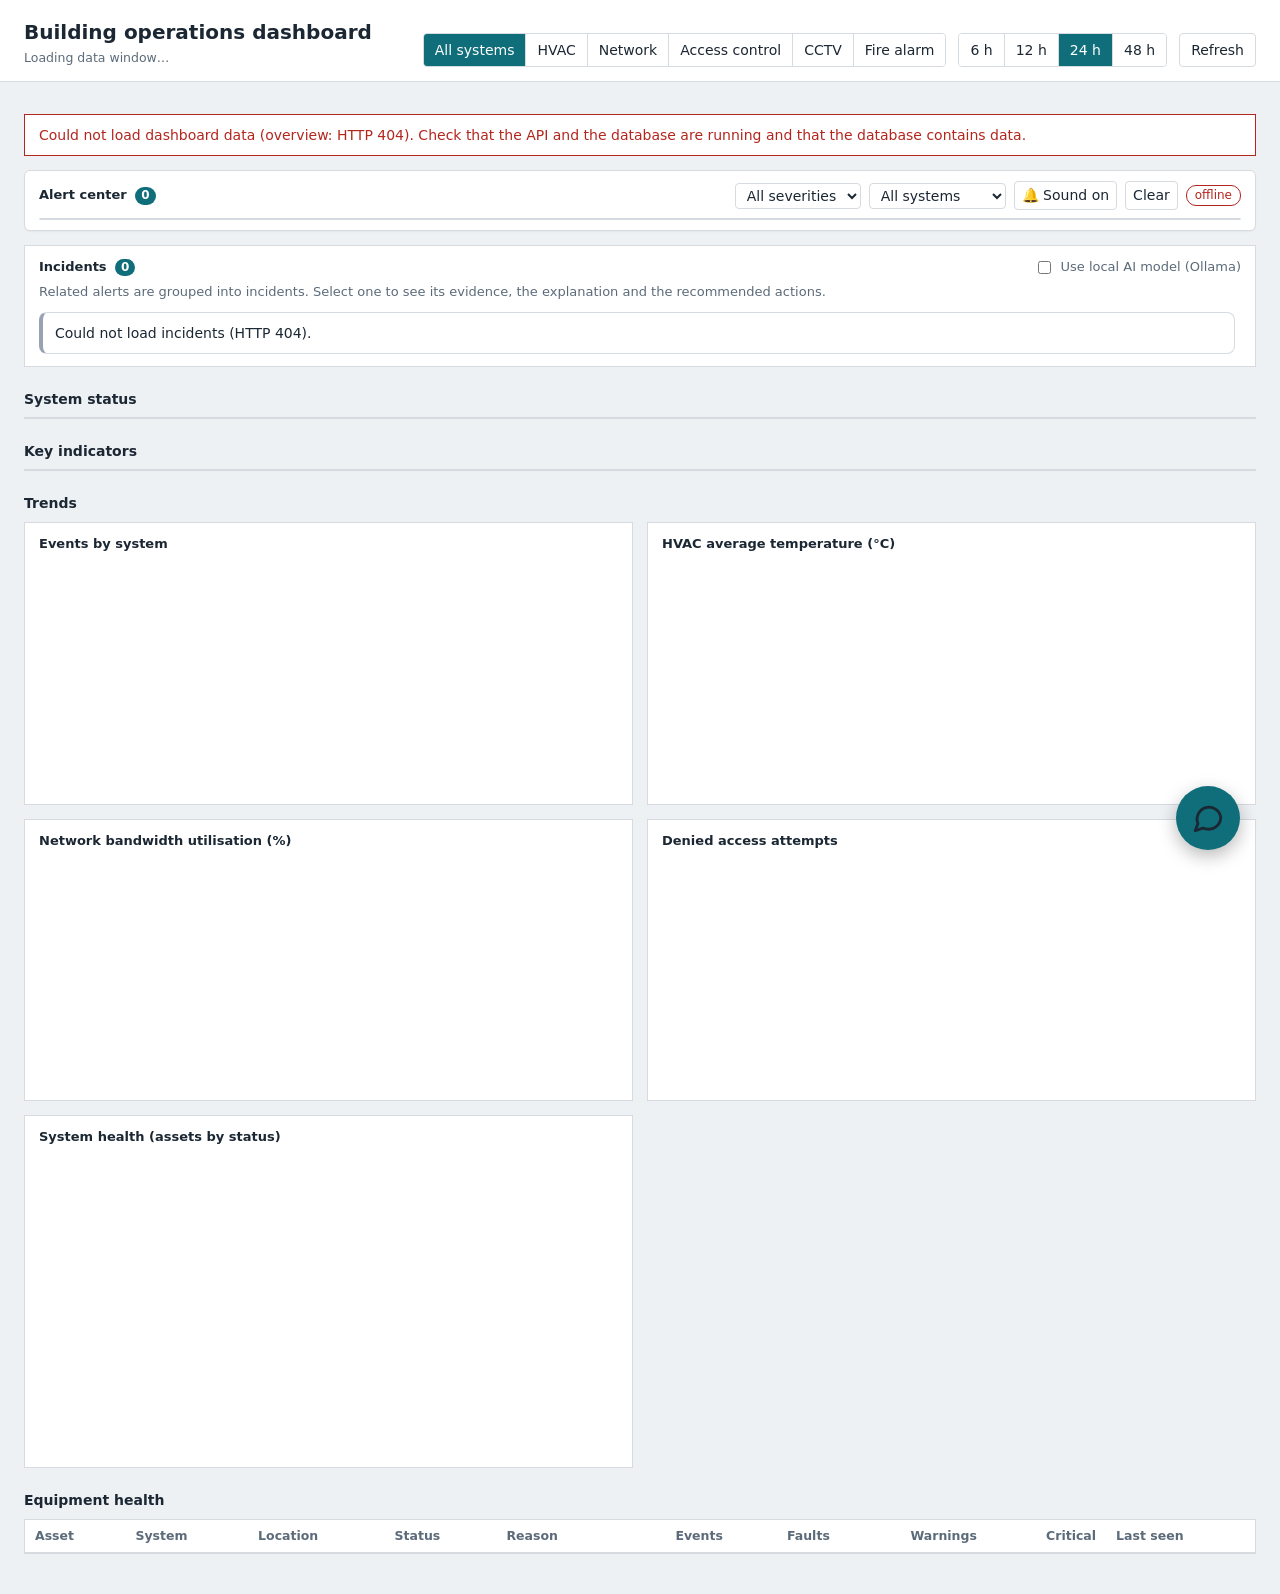
==== commit 78be923e: "Update dashboard and chat assistant" ====
--- a/static/dashboard.html
+++ b/static/dashboard.html
@@ -9,31 +9,158 @@
   <script src="https://cdn.socket.io/4.7.5/socket.io.min.js"></script>
   <script src="/static/chat-widget.js" defer></script>
   <style>
-    .inc { margin: 0 0 22px; }
-    .inc-head { display: flex; justify-content: space-between; align-items: center; gap: 12px; flex-wrap: wrap; }
-    .inc-head h3 { margin: 0; }
-    .inc-llm { font-size: 13px; color: var(--muted, #667085); display: flex; gap: 6px; align-items: center; }
-    .inc-hint { margin: 6px 0 10px; font-size: 13px; color: var(--muted, #667085); }
-    #incList { list-style: none; margin: 0; padding: 0; display: grid; gap: 8px; }
-    #incList li { border: 1px solid var(--line, #e3e6ea); border-left: 4px solid #98a2b3; border-radius: 8px;
-      padding: 10px 12px; cursor: pointer; background: var(--surface, #fff); }
-    #incList li.CRITICAL { border-left-color: var(--crit, #b3261e); }
-    #incList li.WARNING { border-left-color: var(--warn, #9a6410); }
-    #incList li[aria-selected="true"] { outline: 2px solid #2a7f8e; }
-    #incList .t { font-weight: 600; }
-    #incList .m { font-size: 12px; color: var(--muted, #667085); margin-top: 3px; }
-    .tag { display: inline-block; font-size: 11px; font-weight: 600; padding: 1px 7px; border-radius: 10px;
-      background: #eef0f3; color: #344054; margin-right: 6px; }
-    .tag.CRITICAL { background: #fde8e7; color: #b3261e; } .tag.WARNING { background: #fdf0d9; color: #9a6410; }
-    .tag.ok { background: #e3f4ea; color: #1e6b3f; } .tag.bad { background: #fde8e7; color: #b3261e; }
-    .inc-detail { margin-top: 14px; border-top: 1px solid var(--line, #e3e6ea); padding-top: 14px; }
-    .inc-detail h4 { margin: 14px 0 6px; font-size: 14px; }
-    .inc-detail table { width: 100%; border-collapse: collapse; font-size: 12px; }
-    .inc-detail th, .inc-detail td { text-align: left; padding: 3px 6px; border-bottom: 1px solid #eef0f3; }
-    .inc-detail .acts button, .inc-detail .alert-row button, #incRun { margin-right: 6px; }
-    .inc-detail .answer { background: #f7f8fa; border-radius: 8px; padding: 10px 12px; margin: 8px 0; white-space: pre-wrap; }
-    .inc-detail ul { margin: 4px 0 0 18px; padding: 0; }
-    .inc-detail .alert-row { border: 1px solid #eef0f3; border-radius: 8px; padding: 8px 10px; margin: 8px 0; }
+    .inc {
+      margin: 0 0 22px;
+    }
+
+    .inc-head {
+      display: flex;
+      justify-content: space-between;
+      align-items: center;
+      gap: 12px;
+      flex-wrap: wrap;
+    }
+
+    .inc-head h3 {
+      margin: 0;
+    }
+
+    .inc-llm {
+      font-size: 13px;
+      color: var(--muted, #667085);
+      display: flex;
+      gap: 6px;
+      align-items: center;
+    }
+
+    .inc-hint {
+      margin: 6px 0 10px;
+      font-size: 13px;
+      color: var(--muted, #667085);
+    }
+
+    #incList {
+      list-style: none;
+      margin: 0;
+      padding: 0 6px 0 0;
+      display: grid;
+      gap: 8px;
+      align-content: start;
+      max-height: 320px;
+      overflow-y: auto;
+    }
+
+    #incList li {
+      border: 1px solid var(--line, #e3e6ea);
+      border-left: 4px solid #98a2b3;
+      border-radius: 8px;
+      padding: 10px 12px;
+      cursor: pointer;
+      background: var(--surface, #fff);
+    }
+
+    #incList li.CRITICAL {
+      border-left-color: var(--crit, #b3261e);
+    }
+
+    #incList li.WARNING {
+      border-left-color: var(--warn, #9a6410);
+    }
+
+    #incList li[aria-selected="true"] {
+      outline: 2px solid #2a7f8e;
+    }
+
+    #incList .t {
+      font-weight: 600;
+    }
+
+    #incList .m {
+      font-size: 12px;
+      color: var(--muted, #667085);
+      margin-top: 3px;
+    }
+
+    .tag {
+      display: inline-block;
+      font-size: 11px;
+      font-weight: 600;
+      padding: 1px 7px;
+      border-radius: 10px;
+      background: #eef0f3;
+      color: #344054;
+      margin-right: 6px;
+    }
+
+    .tag.CRITICAL {
+      background: #fde8e7;
+      color: #b3261e;
+    }
+
+    .tag.WARNING {
+      background: #fdf0d9;
+      color: #9a6410;
+    }
+
+    .tag.ok {
+      background: #e3f4ea;
+      color: #1e6b3f;
+    }
+
+    .tag.bad {
+      background: #fde8e7;
+      color: #b3261e;
+    }
+
+    .inc-detail {
+      margin-top: 14px;
+      border-top: 1px solid var(--line, #e3e6ea);
+      padding-top: 14px;
+    }
+
+    .inc-detail h4 {
+      margin: 14px 0 6px;
+      font-size: 14px;
+    }
+
+    .inc-detail table {
+      width: 100%;
+      border-collapse: collapse;
+      font-size: 12px;
+    }
+
+    .inc-detail th,
+    .inc-detail td {
+      text-align: left;
+      padding: 3px 6px;
+      border-bottom: 1px solid #eef0f3;
+    }
+
+    .inc-detail .acts button,
+    .inc-detail .alert-row button,
+    #incRun {
+      margin-right: 6px;
+    }
+
+    .inc-detail .answer {
+      background: #f7f8fa;
+      border-radius: 8px;
+      padding: 10px 12px;
+      margin: 8px 0;
+      white-space: pre-wrap;
+    }
+
+    .inc-detail ul {
+      margin: 4px 0 0 18px;
+      padding: 0;
+    }
+
+    .inc-detail .alert-row {
+      border: 1px solid #eef0f3;
+      border-radius: 8px;
+      padding: 8px 10px;
+      margin: 8px 0;
+    }
   </style>
 </head>
 
@@ -87,14 +214,17 @@
     <section id="incidents" class="panel inc">
       <div class="inc-head">
         <h3>Incidents <span id="incCount" class="ac-count">0</span></h3>
-        <label class="inc-llm" title="If the model is not available the answer falls back to a deterministic one built from the stored evidence">
+        <label class="inc-llm"
+          title="If the model is not available the answer falls back to a deterministic one built from the stored evidence">
           <input type="checkbox" id="incLlm"> Use local AI model (Ollama)
         </label>
       </div>
-      <p class="inc-hint">Related alerts are grouped into incidents. Select one to see its evidence, the explanation and the recommended actions.</p>
+      <p class="inc-hint">Related alerts are grouped into incidents. Select one to see its evidence, the explanation and
+        the recommended actions.</p>
       <ul id="incList"></ul>
       <p id="incEmpty" class="ac-empty">No incidents yet. Detection runs automatically; you can also run it now.
-        <button id="incRun" type="button">Run detection</button></p>
+        <button id="incRun" type="button">Run detection</button>
+      </p>
       <div id="incDetail" class="inc-detail" hidden></div>
     </section>
 
@@ -119,6 +249,10 @@
       <section class="panel" id="p-acc">
         <h3>Denied access attempts</h3>
         <div><canvas id="c-acc"></canvas></div>
+      </section>
+      <section class="panel" id="p-top">
+        <h3>System health (assets by status)</h3>
+        <div style="height:300px"><canvas id="c-top"></canvas></div>
       </section>
     </div>
     <h2>Equipment health</h2>
@@ -406,6 +540,7 @@
           maintainAspectRatio: false,
           animation: false,
           spanGaps: true,
+          indexAxis: opts.horizontal ? "y" : "x",
 
           interaction: {
             mode: "index",
@@ -429,13 +564,15 @@
 
               ticks: {
                 maxTicksLimit: 10,
-                maxRotation: 0
+                maxRotation: 0,
+                precision: 0
               }
             },
 
             y: {
               stacked: !!opts.stacked,
-              beginAtZero: opts.zero !== false
+              beginAtZero: opts.zero !== false,
+              ticks: { autoSkip: false }
             }
           },
 
@@ -450,6 +587,26 @@
           }
         }
       });
+    }
+
+
+    function drawSystemHealth(systems) {
+      const rows = systems || [];
+      const sets = [
+        { label: "OK", data: rows.map(s => s.ok), backgroundColor: "#2e7d4f" },
+        { label: "Warning", data: rows.map(s => s.warning), backgroundColor: "#e0a030" },
+        { label: "Critical", data: rows.map(s => s.critical), backgroundColor: "#b3261e" }
+      ];
+      if (rows.some(s => s.no_data)) {
+        sets.push({ label: "No data", data: rows.map(s => s.no_data || 0), backgroundColor: "#98a2b3" });
+      }
+      chart(
+        "c-top",
+        "bar",
+        rows.map(s => LABEL[s.type] || s.type),
+        sets,
+        { horizontal: true, stacked: true }
+      );
     }
 
 
@@ -676,6 +833,8 @@
           `Data window: ${fmtTime(summary.window.from, true)} to ${fmtTime(summary.window.to, true)} (the latest event in the database is treated as "now")`;
 
         drawStatus(summary.systems);
+
+        drawSystemHealth(summary.systems);
 
         drawKpis(summary.kpis);
 
@@ -1306,8 +1465,8 @@
       try {
         const data = await jsonFetch("/incidents");
         const items = data.incidents || [];
-        $("incCount").textContent = String(items.filter(i => i.status !== "resolved").length);
-        $("incEmpty").style.display = items.length ? "none" : "block";
+        const openN = items.filter(i => i.status !== "resolved").length;
+        $("incCount").textContent = openN === items.length ? String(items.length) : `${openN} open / ${items.length} total`; $("incEmpty").style.display = items.length ? "none" : "block";
         $("incList").innerHTML = items.map(i => `
           <li class="${esc(i.severity.toUpperCase())}" data-id="${esc(i.id)}"
               aria-selected="${INC.selected === i.id}">
